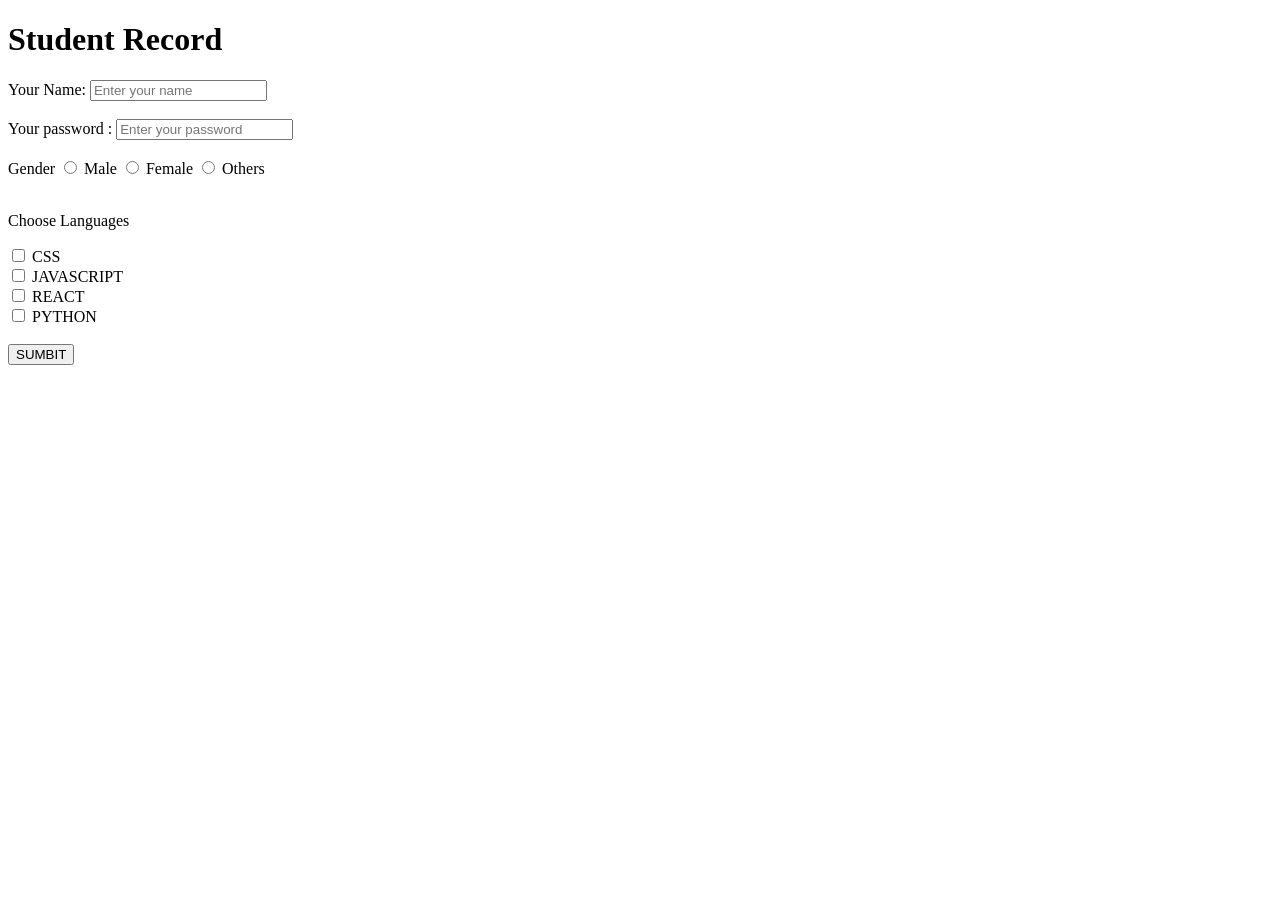
==== htmlform/index.html @ 1a030090 "fst commit" ====
<!DOCTYPE html>
<html lang="en">
<head>
    <meta charset="UTF-8">
    <meta name="viewport" content="width=h, initial-scale=1.0">
    <title>Document</title>
</head>
<body>
    <h1>Student Record</h1>

    <form>
        <label for="name" >Your Name:</label>
        <input type="name" placeholder="Enter your name" id="name" name="name1"><br><br>

        <label for="password" >Your password :</label>
        <input type="password" placeholder="Enter your password" id="password" name="name2"><br><br>

        <label for="">Gender</label>

        <input type="radio" id="male" name="gen">
        <label for="male">Male</label>

        <input type="radio"id="female" name="gen">
        <label for="female">Female</label>

        <input type="radio"id="others" name="gen">
        <label for="others">Others</label> <br> <br>
        
        <p>Choose Languages </p>

        <input type="checkbox" name="css" id="css">
        <label for="css">CSS</label> <br>

        <input type="checkbox" name="javascript" id="javascript">
        <label for="javascript">JAVASCRIPT</label> <br>

        <input type="checkbox" name="react" id="react">
        <label for="react">REACT</label> <br>

        <input type="checkbox" name="python" id="python">
        <label for="python">PYTHON</label> <br><br>

        <input type="button" value="SUMBIT" name="sumbit" id="">
        

     </form>
    
</body>
</html>
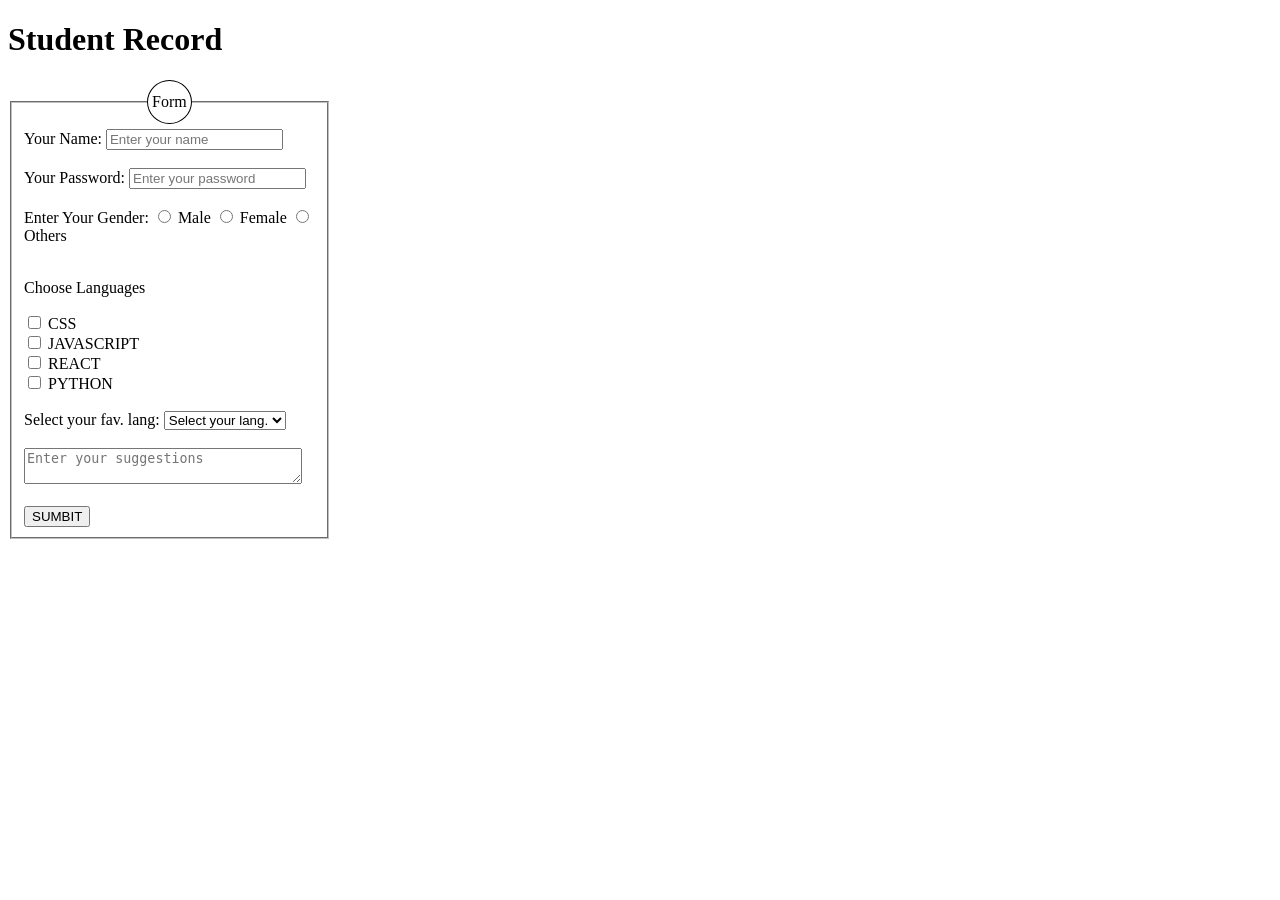
==== commit 728624c6: "legend and form attribute done" ====
--- a/htmlform/index.html
+++ b/htmlform/index.html
@@ -8,14 +8,19 @@
 <body>
     <h1>Student Record</h1>
 
-    <form>
+    <form action="" autocomplete="on" novalidate >
+
+        <fieldset style="width: 23%;">
+
+            <legend style="border:1px solid; border-radius: 50%; padding: 12px 4px; text-align: center;">Form</legend>
+
         <label for="name" >Your Name:</label>
         <input type="name" placeholder="Enter your name" id="name" name="name1"><br><br>
 
-        <label for="password" >Your password :</label>
+        <label for="password" >Your Password:</label>
         <input type="password" placeholder="Enter your password" id="password" name="name2"><br><br>
 
-        <label for="">Gender</label>
+        <span>Enter Your Gender:</span>
 
         <input type="radio" id="male" name="gen">
         <label for="male">Male</label>
@@ -38,10 +43,23 @@
         <label for="react">REACT</label> <br>
 
         <input type="checkbox" name="python" id="python">
-        <label for="python">PYTHON</label> <br><br>
+        <label for="python">PYTHON</label> <br> <br>
+
+        <label for="lang">Select your fav. lang:</label>
+        <select name="Languages" id="lang"m>
+            <option value="" disabled selected>Select your  lang.</option>
+            <option value="HTML">HTML</option>
+            <option value="CSS">CSS</option>
+            <option value="JS">JS</option>
+            <option value="REACT">REACT</option>
+            <option value="PYTHON">PYTHON</option>
+        </select><br><br>
+
+        <textarea name="ytDesc" id="" rows="2" cols="32" placeholder="Enter your suggestions"></textarea> <br> <br>
 
         <input type="button" value="SUMBIT" name="sumbit" id="">
-        
+
+        </fieldset>  
 
      </form>
     
